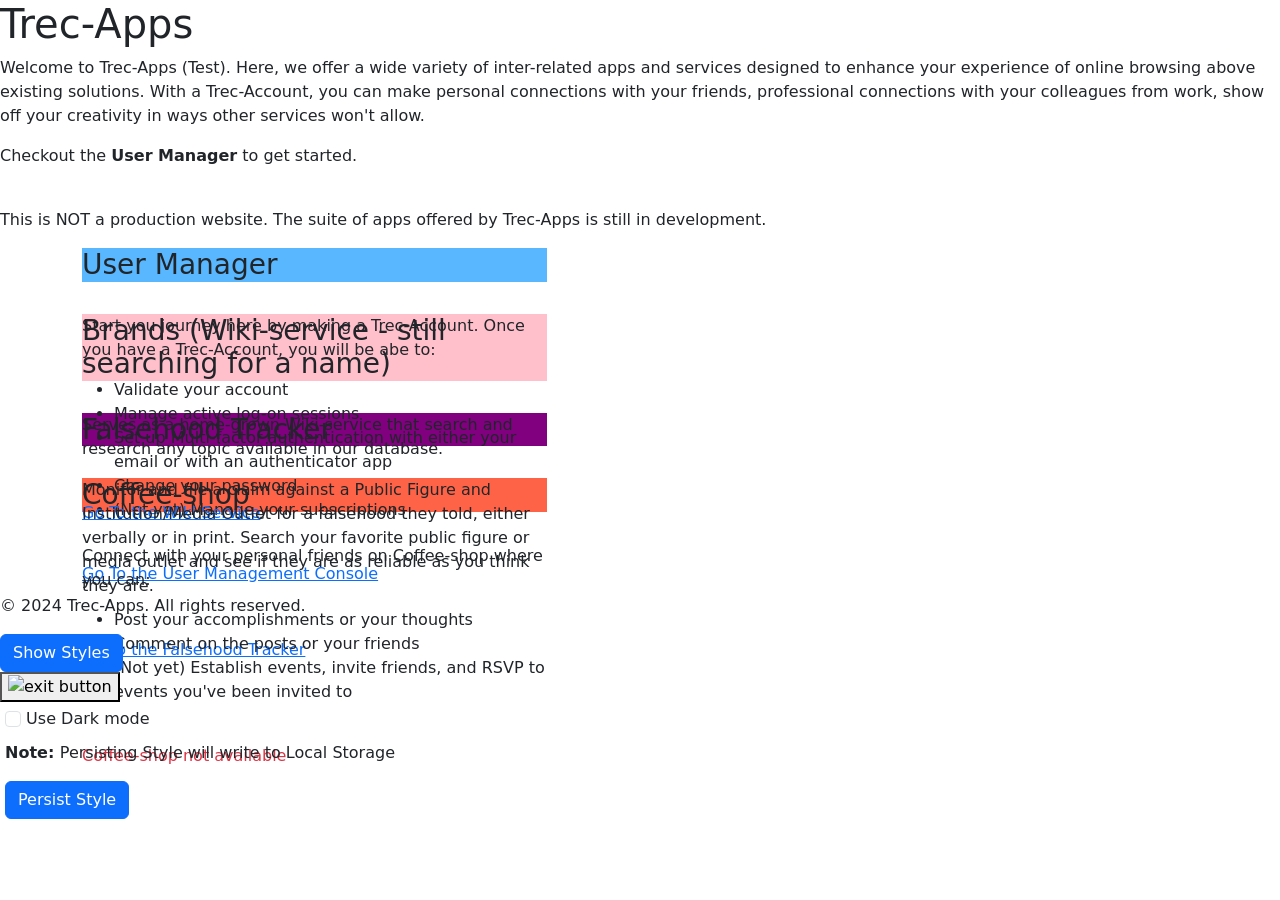
==== src/main/resources/templates/index.html @ 0b5d9b45 "Added Thymeleaf Pages" ====
<!DOCTYPE html>
<html lang="en" xmlns:th="http://www.w3.org/1999/xhtml">
<head>
    <meta charset="UTF-8" />
    <meta name="viewport" content="width=device-width" />
    <title> Company </title>
     <link th:href="@{/styles/style.css}" rel="stylesheet" />
     <link th:href="@{/styles/tc-styles.css}" rel="stylesheet" />
     <link th:href="@{/styles/color-popup.css}" rel="stylesheet" />
    <link href="https://cdn.jsdelivr.net/npm/bootstrap@5.2.3/dist/css/bootstrap.min.css" rel="stylesheet" integrity="sha384-rbsA2VBKQhggwzxH7pPCaAqO46MgnOM80zW1RWuH61DGLwZJEdK2Kadq2F9CUG65" crossorigin="anonymous">
<!--    <link href="styles/style.css" rel="stylesheet" />-->
<!--    <link href="styles/tc-styles.css" rel="stylesheet" />-->
<!--    <link href="styles/color-popup.css" rel="stylesheet" />-->


</head>
<body>
<div class="header element-container">
    <h1>Trec-Apps</h1>
    <p>Welcome to Trec-Apps (Test). Here, we offer a wide variety of inter-related apps and services designed to enhance your experience
        of online browsing above existing solutions. With a Trec-Account, you can make personal connections with your friends, professional
        connections with your colleagues from work, show off your creativity in ways other services won't allow.
    </p>
    <p>Checkout the <b>User Manager</b> to get started.</p>
    <br>
    <div class="warning-box"><p>This is NOT a production website. The suite of apps offered by Trec-Apps is still in development.</p></div>
</div>
<div class="container element-container">
    <div class="tc-row">
        <div class="col-md-5 element-item">
            <div class="box">
                <div class="box-header" style="background-color: #58B7FF;">
                    <h3 class="white-text">User Manager</h3>
                </div>
                <div class="box-content" onmouseenter="setSelected(this)" onmouseleave="setUnselected()" onclick="setSelected(this)">
                     <img th:src="@{/images/User_Icon.png}"/>
<!--                    <img src="images/User_Icon.png"/>-->
                    <div class="image-overlay" style="height: 0">
                        <div class="text-border">
                            <p>Start you journey here by making a Trec-Account. Once you have a Trec-Account, you will be abe to:</p>
                            <ul>
                                <li>Validate your account</li>
                                <li>Manage active log-on sessions</li>
                                <li>Set up Multi-factor authentication with either your email or with an authenticator app</li>
                                <li>Change your password</li>
                                <li>(Not yet) Manage your subscriptions</li>
                            </ul>
                            <br>
                            <a href="https://test.trecapps.com/Users" target="_blank"><p style="font-size: 16px;">Go To the User Management Console</p></a>
                        </div>

                    </div>
                </div>
            </div>
        </div>
        <div class="col-md-5 element-item">
            <div class="box">
                <div class="box-header" style="background-color: #FFC0CB;">
                    <h3 class="white-text">Brands (Wiki-service - still searching for a name)</h3>
                </div>
                <div class="box-content" onmouseenter="setSelected(this)" onmouseleave="setUnselected()" onclick="setSelected(this)">
                     <img th:src="@{/images/Cyclo_Icon.png}"/>
<!--                    <img src="images/Cyclo_Icon.png"/>-->
                    <div class="image-overlay" style="height: 0">
                        <div class="text-border">
                            <p>Serves as a home-grown Wiki-service that search and research any topic available in our database.</p>
                            <br>
                            <a href="https://test.trecapps.com/brands/article" target="_blank"><p style="font-size: 16px;">Go To the Wiki Service</p></a>
                        </div>

                    </div>
                </div>
            </div>
        </div>
    </div>
    <div class="tc-row">
        <div class="col-md-5 element-item">
            <div class="box">
                <div class="box-header" style="background-color: #800080;">
                    <h3 class="white-text">Falsehood Tracker</h3>
                </div>
                <div class="box-content" onmouseenter="setSelected(this)" onmouseleave="setUnselected()" onclick="setSelected(this)">
                     <img th:src="@{/images/falsehoods_icon.png}"/>
<!--                    <img src="images/falsehoods_icon.png"/>-->
                    <div class="image-overlay" style="height: 0">
                        <div class="text-border">
                            <p>Monitor and file a claim against a Public Figure and Institution/Media Outlet for a falsehood they told,
                                either verbally or in print. Search your favorite public figure or media outlet and see if they are as reliable as you think
                                they are.</p>
                            <br>
                            <a href="https://test.trecapps.com/Falsehoods" target="_blank"><p style="font-size: 16px;">Go To the Falsehood Tracker</p></a>
                        </div>

                    </div>
                </div>
            </div>
        </div>
        <div class="col-md-5 element-item">
            <div class="box">
                <div class="box-header"  style="background-color: #FF6347;">
                    <h3 class="white-text">Coffee-shop</h3>
                </div>
                <div class="box-content" onmouseenter="setSelected(this)" onmouseleave="setUnselected()" onclick="setSelected(this)">
                     <img th:src="@{/images/Coffeshop-l-logo.png}"/>
<!--                    <img src="images/Coffeshop-l-logo.png"/>-->
                    <div class="image-overlay" style="height: 0">
                        <div class="text-border">
                            <p>Connect with your personal friends on Coffee-shop where you can:</p>
                            <ul>
                                <li>Post your accomplishments or your thoughts</li>
                                <li>Comment on the posts or your friends</li>
                                <li>(Not yet) Establish events, invite friends, and RSVP to events you've been invited to</li>
                            </ul>
                            <br>
                            <!-- <a href="https://test.trecapps.com/Coffeeshop" target="_blank"><p style="font-size: 16px;">Go To Coffee-shop</p></a> -->
                            <p class="text-danger" style="font-size: 16px;">Coffee-shop not available</p>
                        </div>

                    </div>
                </div>
            </div>
        </div>
    </div>
    <div style="height: 50px"></div>
</div>
<div class="footer element-container">
    <p>&copy; 2024 Trec-Apps. All rights reserved.</p>
</div>

<button class="btn btn-primary act-search" id="act-search">Show Styles</button>


<div
        id="color-popup"
        class="popup-background"
>
    <div  style="background-color: white">
        <div class="slider-top-bar">
            <div class="slider-top-bar-buffer">
                <!-- <ng-content select="top-bar-content"></ng-content> -->
            </div>
            <div
                    class="red-button-container"
            >
                <button id="close-popup">
                     <img th:src="@{/images/X-image.png}" alt="exit button">
<!--                    <img src="images/X-image.png" alt="exit button">-->
                </button>
            </div>
        </div>

        <div style="padding: 5px">
            <div class="color-panel" id="color-panel">
                <div class="color-button"></div>
            </div>
            <div class="form-group">
                <input
                        id="color-style-check"
                        type="checkbox"
                        class="form-check-input"
                >
                <label class="form-check-label">Use Dark mode</label>

                <div class="element-item" style="height: 10px"></div>
                <p><b>Note: </b> Persisting Style will write to Local Storage</p>
                <button id="update-style-button" class="btn btn-primary"> Persist Style</button>
            </div>
        </div>

    </div>

</div>

<script src="https://cdn.jsdelivr.net/npm/bootstrap@5.2.3/dist/js/bootstrap.bundle.min.js" integrity="sha384-kenU1KFdBIe4zVF0s0G1M5b4hcpxyD9F7jL+jjXkk+Q2h455rYXK/7HAuoJl+0I4" crossorigin="anonymous"></script>


 <script type="text/javascript" th:src="@{/js/script.js}"></script>
<!--<script type="text/javascript" src="js/script.js"></script>-->

</body>
</html>
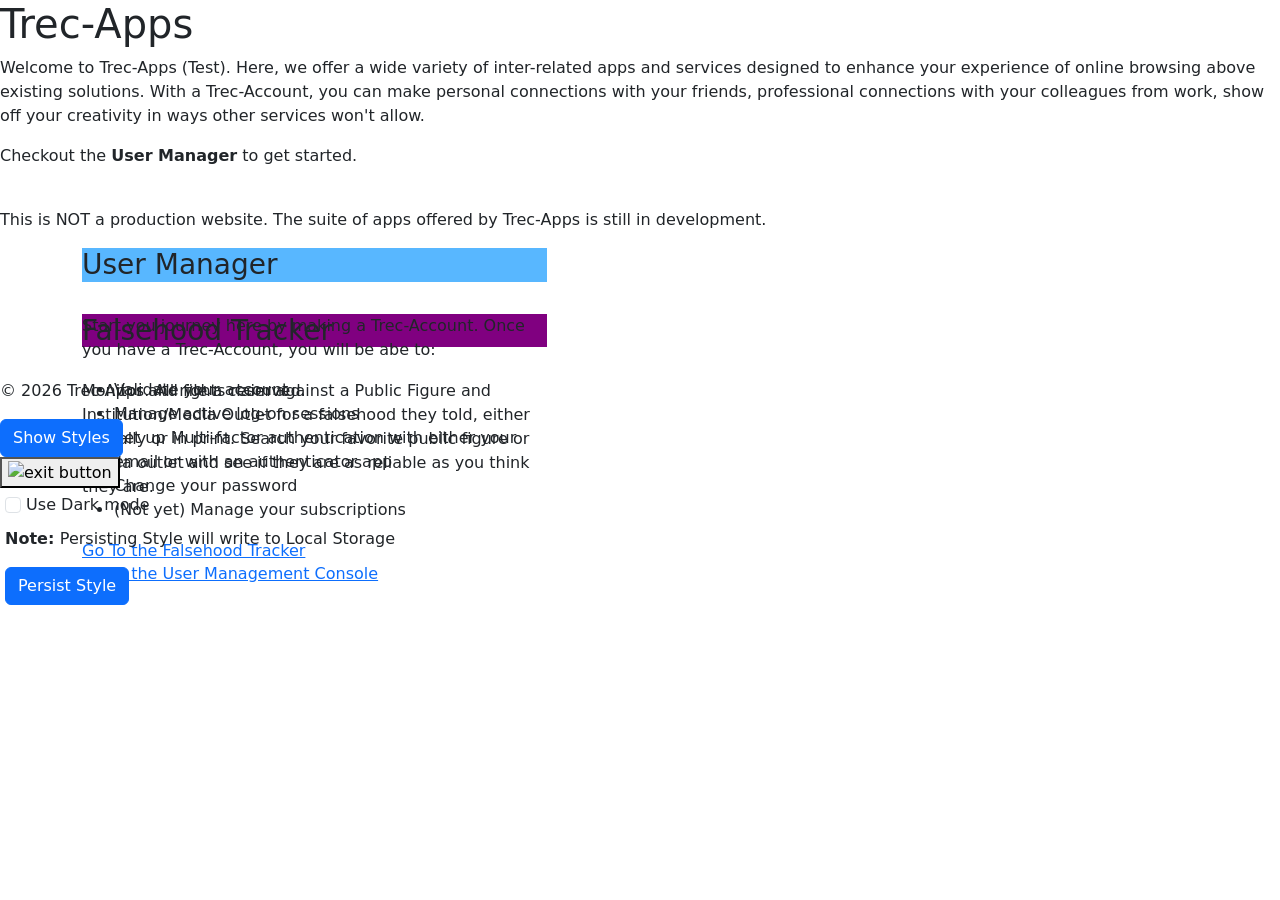
==== commit 17d0e65f: "Enabling main page" ====
--- a/src/main/resources/templates/index.html
+++ b/src/main/resources/templates/index.html
@@ -46,7 +46,7 @@
                                 <li>(Not yet) Manage your subscriptions</li>
                             </ul>
                             <br>
-                            <a href="https://test.trecapps.com/Users" target="_blank"><p style="font-size: 16px;">Go To the User Management Console</p></a>
+                            <a href="https://test.trecapps.com/users/" target="_blank"><p style="font-size: 16px;">Go To the User Management Console</p></a>
                         </div>
 
                     </div>
@@ -55,17 +55,19 @@
         </div>
         <div class="col-md-5 element-item">
             <div class="box">
-                <div class="box-header" style="background-color: #FFC0CB;">
-                    <h3 class="white-text">Brands (Wiki-service - still searching for a name)</h3>
+                <div class="box-header" style="background-color: #800080;">
+                    <h3 class="white-text">Falsehood Tracker</h3>
                 </div>
                 <div class="box-content" onmouseenter="setSelected(this)" onmouseleave="setUnselected()" onclick="setSelected(this)">
-                     <img th:src="@{/images/Cyclo_Icon.png}"/>
-<!--                    <img src="images/Cyclo_Icon.png"/>-->
+                    <img th:src="@{/images/falsehoods_icon.png}"/>
+                    <!--                    <img src="images/falsehoods_icon.png"/>-->
                     <div class="image-overlay" style="height: 0">
                         <div class="text-border">
-                            <p>Serves as a home-grown Wiki-service that search and research any topic available in our database.</p>
+                            <p>Monitor and file a claim against a Public Figure and Institution/Media Outlet for a falsehood they told,
+                                either verbally or in print. Search your favorite public figure or media outlet and see if they are as reliable as you think
+                                they are.</p>
                             <br>
-                            <a href="https://test.trecapps.com/brands/article" target="_blank"><p style="font-size: 16px;">Go To the Wiki Service</p></a>
+                            <a href="https://test.trecapps.com/falsehoods/Welcome" target="_blank"><p style="font-size: 16px;">Go To the Falsehood Tracker</p></a>
                         </div>
 
                     </div>
@@ -73,58 +75,9 @@
             </div>
         </div>
     </div>
-    <div class="tc-row">
-        <div class="col-md-5 element-item">
-            <div class="box">
-                <div class="box-header" style="background-color: #800080;">
-                    <h3 class="white-text">Falsehood Tracker</h3>
-                </div>
-                <div class="box-content" onmouseenter="setSelected(this)" onmouseleave="setUnselected()" onclick="setSelected(this)">
-                     <img th:src="@{/images/falsehoods_icon.png}"/>
-<!--                    <img src="images/falsehoods_icon.png"/>-->
-                    <div class="image-overlay" style="height: 0">
-                        <div class="text-border">
-                            <p>Monitor and file a claim against a Public Figure and Institution/Media Outlet for a falsehood they told,
-                                either verbally or in print. Search your favorite public figure or media outlet and see if they are as reliable as you think
-                                they are.</p>
-                            <br>
-                            <a href="https://test.trecapps.com/Falsehoods" target="_blank"><p style="font-size: 16px;">Go To the Falsehood Tracker</p></a>
-                        </div>
-
-                    </div>
-                </div>
-            </div>
-        </div>
-        <div class="col-md-5 element-item">
-            <div class="box">
-                <div class="box-header"  style="background-color: #FF6347;">
-                    <h3 class="white-text">Coffee-shop</h3>
-                </div>
-                <div class="box-content" onmouseenter="setSelected(this)" onmouseleave="setUnselected()" onclick="setSelected(this)">
-                     <img th:src="@{/images/Coffeshop-l-logo.png}"/>
-<!--                    <img src="images/Coffeshop-l-logo.png"/>-->
-                    <div class="image-overlay" style="height: 0">
-                        <div class="text-border">
-                            <p>Connect with your personal friends on Coffee-shop where you can:</p>
-                            <ul>
-                                <li>Post your accomplishments or your thoughts</li>
-                                <li>Comment on the posts or your friends</li>
-                                <li>(Not yet) Establish events, invite friends, and RSVP to events you've been invited to</li>
-                            </ul>
-                            <br>
-                            <!-- <a href="https://test.trecapps.com/Coffeeshop" target="_blank"><p style="font-size: 16px;">Go To Coffee-shop</p></a> -->
-                            <p class="text-danger" style="font-size: 16px;">Coffee-shop not available</p>
-                        </div>
-
-                    </div>
-                </div>
-            </div>
-        </div>
-    </div>
-    <div style="height: 50px"></div>
 </div>
 <div class="footer element-container">
-    <p>&copy; 2024 Trec-Apps. All rights reserved.</p>
+    <p>&copy; 2026 Trec-Apps. All rights reserved.</p>
 </div>
 
 <button class="btn btn-primary act-search" id="act-search">Show Styles</button>
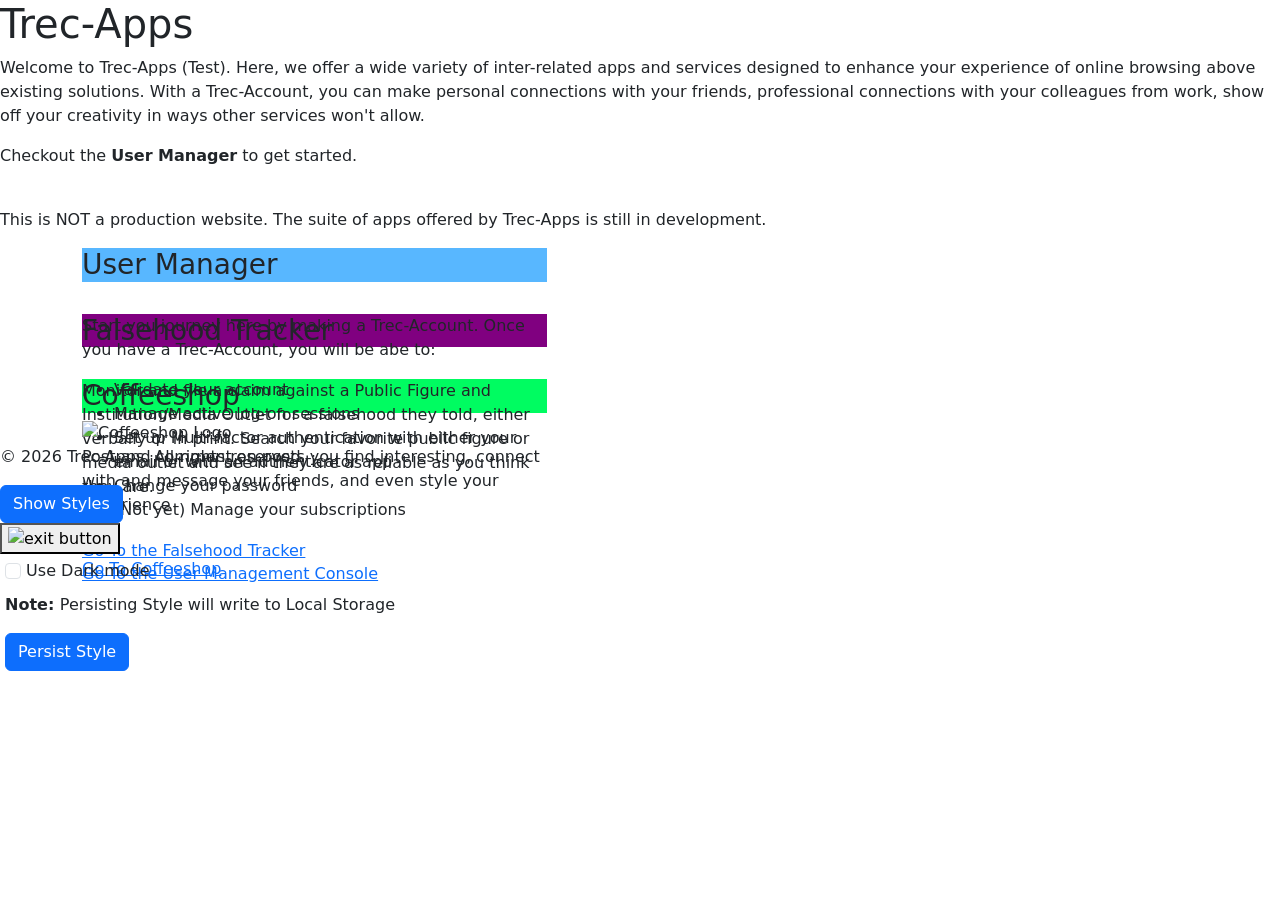
==== commit 277a73c0: "Added Coffeeshop to app selection" ====
--- a/src/main/resources/templates/index.html
+++ b/src/main/resources/templates/index.html
@@ -74,6 +74,25 @@
                 </div>
             </div>
         </div>
+        <div class="col-md-5 element-item">
+            <div class="box">
+                <div class="box-header" style="background-color: #00fc61;">
+                    <h3 class="white-text">Coffeeshop</h3>
+                </div>
+                <div class="box-content" onmouseenter="setSelected(this)" onmouseleave="setUnselected()" onclick="setSelected(this)">
+                    <img th:src="@{/images/Coffeshop-l-logo.png}" alt="Coffeeshop Logo"/>
+                    <!--                    <img src="images/falsehoods_icon.png"/>-->
+                    <div class="image-overlay" style="height: 0">
+                        <div class="text-border">
+                            <p>Post and comment on posts you find interesting, connect with and message your friends, and even style your experience</p>
+                            <br>
+                            <a href="https://test.trecapps.com/coffeeshop/splash" target="_blank"><p style="font-size: 16px;">Go To Coffeeshop</p></a>
+                        </div>
+
+                    </div>
+                </div>
+            </div>
+        </div>
     </div>
 </div>
 <div class="footer element-container">
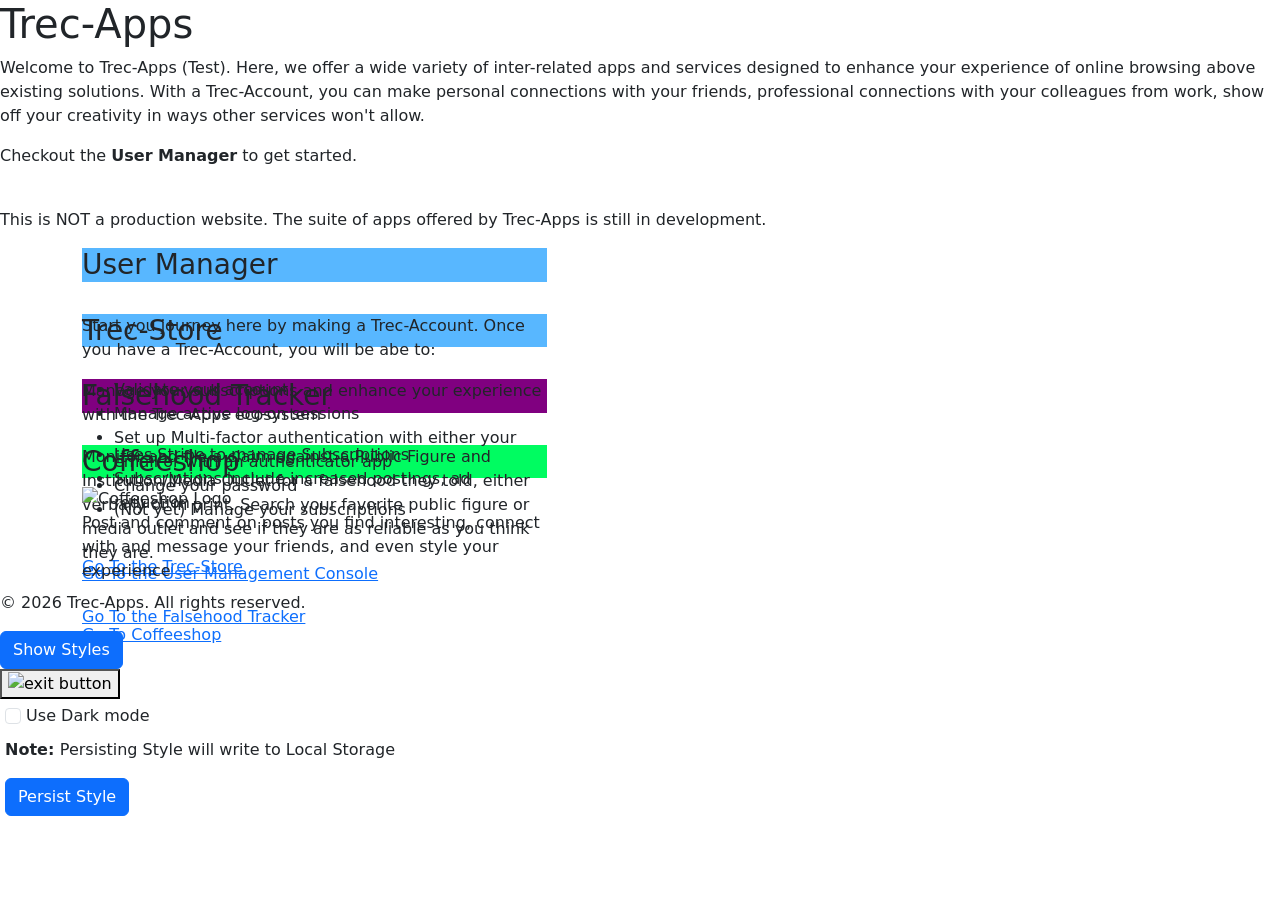
==== commit aef38258: "Added Panel for Trec-Store" ====
--- a/src/main/resources/templates/index.html
+++ b/src/main/resources/templates/index.html
@@ -55,6 +55,29 @@
         </div>
         <div class="col-md-5 element-item">
             <div class="box">
+                <div class="box-header" style="background-color: #58B7FF;">
+                    <h3 class="white-text">Trec-Store</h3>
+                </div>
+                <div class="box-content" onmouseenter="setSelected(this)" onmouseleave="setUnselected()" onclick="setSelected(this)">
+                    <img th:src="@{/images/trec-store-icon.png}"/>
+                    <!--                    <img src="images/User_Icon.png"/>-->
+                    <div class="image-overlay" style="height: 0">
+                        <div class="text-border">
+                            <p>Manage your subscriptions and enhance your experience with the Trec-Apps ecosystem</p>
+                            <ul>
+                                <li>Uses Stripe to manage Subscriptions</li>
+                                <li>Subscriptions include increased postings, ad reduction</li>
+                            </ul>
+                            <br>
+                            <a href="https://test.trecapps.com/trec-store/Subscriptions/Search" target="_blank"><p style="font-size: 16px;">Go To the Trec-Store</p></a>
+                        </div>
+
+                    </div>
+                </div>
+            </div>
+        </div>
+        <div class="col-md-5 element-item">
+            <div class="box">
                 <div class="box-header" style="background-color: #800080;">
                     <h3 class="white-text">Falsehood Tracker</h3>
                 </div>
@@ -95,6 +118,7 @@
         </div>
     </div>
 </div>
+<div style="height:80px"></div>
 <div class="footer element-container">
     <p>&copy; 2026 Trec-Apps. All rights reserved.</p>
 </div>
